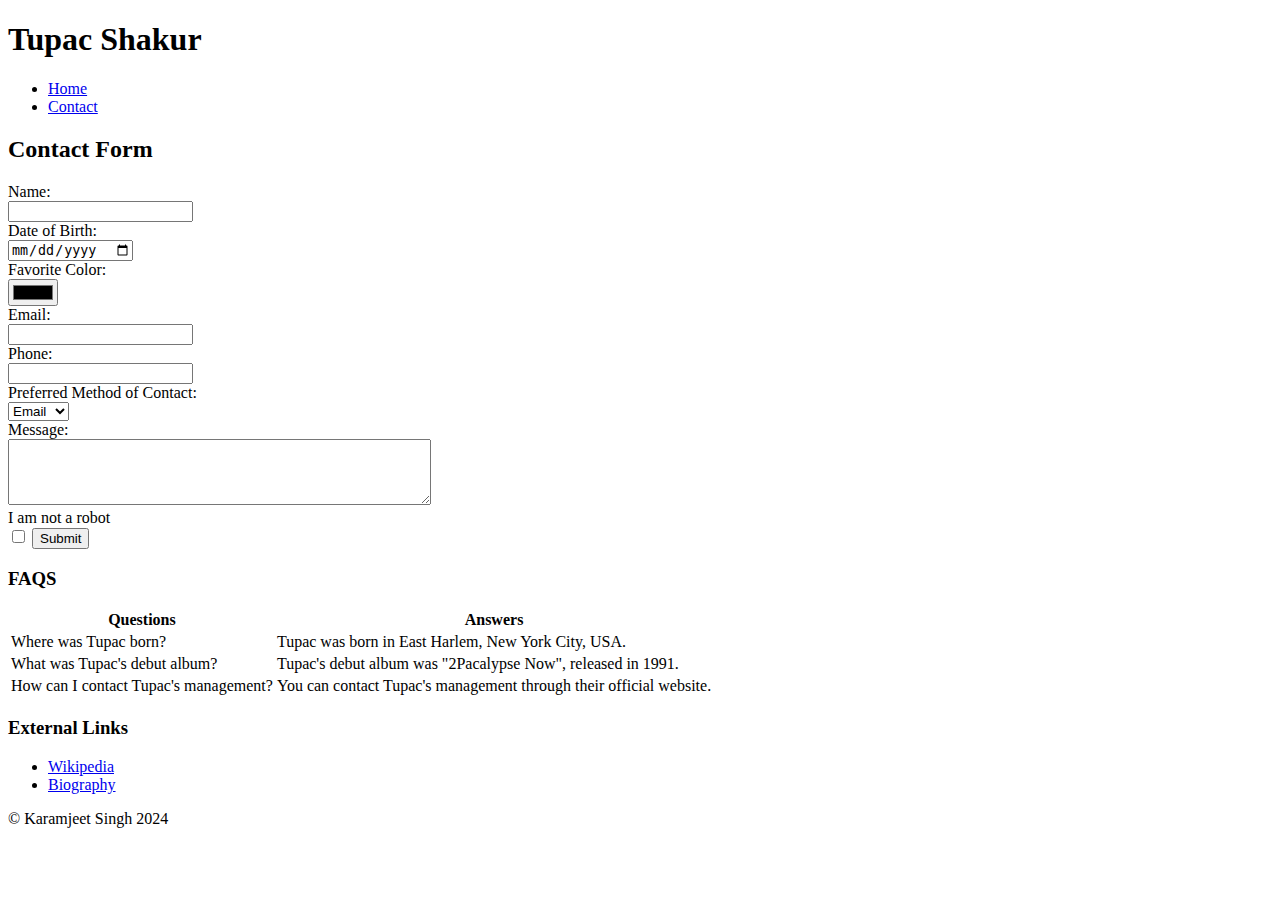
==== contact.html @ d7d7087d "final push" ====
<!--Karamjeet Singh 8915037-->
<!DOCTYPE html>
<html lang="en">
<head>
    <meta charset="UTF-8">
    <!--the content page-->
    <meta name="viewport" content="width=device-width, initial-scale=1.0">
    <!--SEO Meta Tag 1-->
    <meta name="description" content="This website is regarding the biography of the American Rapper Tupac Shukar">
     <!-- SEO Meta Tag 2 -->
     <meta name="keywords" content="Tupac, Shukar, American, Rapper, Actor,Social Activist">
    <link rel="stylesheet" href="css/normalize.css">
    <link rel="stylesheet" href="css/style.css">
    <title>Contact - American Rapper Tupac Shakur</title>
</head>
<body>
    <header>
        <h1 id="header-headings" class="heading">Tupac Shakur</h1>
    </header>
    <nav>
        <ul class="menu">
            <li><a href="index.html">Home</a></li>
            <li><a href="contact.html">Contact</a></li>
        </ul>
    </nav>


  

    <main id="main-section">
        <form name="contact" id="name">
        <div class="content-wrapper">
        <section>
            <h2>Contact Form</h2>
            <form action="#" method="post">
                <label for="name">Name:</label><br>
                <input type="text" id="name" name="name" required><br>
                
                <label for="dob">Date of Birth:</label><br>
                <input type="date" id="dob" name="dob" required><br>
                
                <label for="favorite_color">Favorite Color:</label><br>
                <input type="color" id="favorite_color" name="favorite_color"><br>
                
                <label for="email">Email:</label><br>
                <input type="email" id="email" name="email" required><br>
                
                <label for="phone">Phone:</label><br>
                <input type="tel" id="phone" name="phone"><br>
                
                <label for="preferred_contact">Preferred Method of Contact:</label><br>
                <select id="preferred_contact" name="preferred_contact">
                    <option value="email">Email</option>
                    <option value="phone">Phone</option>
                    <option value="both">Both</option>
                </select><br>
                
                <label for="message">Message:</label><br>
                <textarea id="message" name="message" rows="4" cols="50" required></textarea><br>
                
                <label for="not_robot">I am not a robot</label><br>
                <input type="checkbox" id="not_robot" name="not_robot" required>
                
                <input type="submit" value="Submit">
            </form>
        </section>
        <aside>
            <h3>FAQS</h3>
            <table>
                <tr>
                    <th>Questions</th>
                    <th>Answers</th>
                </tr>
                <tr>
                    <td>Where was Tupac born?</td>
                    <td>Tupac was born in East Harlem, New York City, USA.</td>
                </tr>
                <tr>
                    <td>What was Tupac's debut album?</td>
                    <td>Tupac's debut album was "2Pacalypse Now", released in 1991.</td>
                </tr>
                <tr>
                    <td>How can I contact Tupac's management?</td>
                    <td>You can contact Tupac's management through their official website.</td>
                </tr>
                <!--FAQs-->
            </table>
            <h3>External Links</h3>
            <ul>
                <li><a href="https://en.wikipedia.org/wiki/Tupac_Shakur" target="_blank">Wikipedia</a></li>
                <li><a href="https://www.biography.com/musicians/tupac-shakur" target="_blank">Biography</a></li>
                <!--link -->
            </ul>
        </aside>
    </div>
    </main>
    <footer id="clear-element">
        <p>&copy; Karamjeet Singh 2024</p>
    </footer>  
</body>

</html>
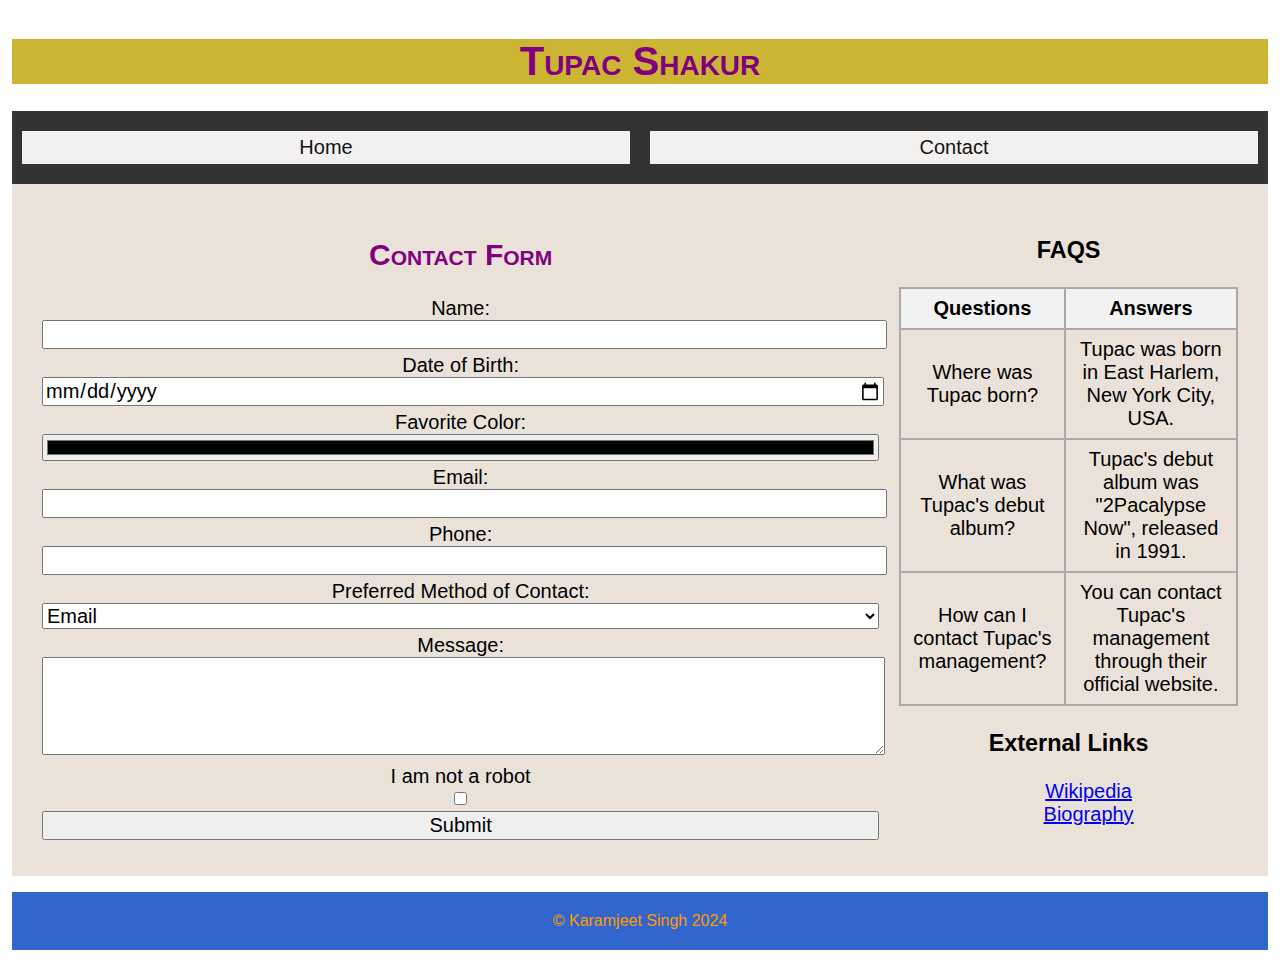
==== commit 61b4ea18: "final push" ====
--- a/contact.html
+++ b/contact.html
@@ -9,8 +9,8 @@
     <meta name="description" content="This website is regarding the biography of the American Rapper Tupac Shukar">
      <!-- SEO Meta Tag 2 -->
      <meta name="keywords" content="Tupac, Shukar, American, Rapper, Actor,Social Activist">
-    <link rel="stylesheet" href="css/normalize.css">
-    <link rel="stylesheet" href="css/style.css">
+    <link rel="stylesheet" href="CSS/normalize.css">
+    <link rel="stylesheet" href="CSS/style.css">
     <title>Contact - American Rapper Tupac Shakur</title>
 </head>
 <body>
--- a/CSS/style.css
+++ b/CSS/style.css
@@ -0,0 +1,387 @@
+/*Karamjeet Singh 8915037*/
+
+/*html font style*/
+html {
+    font: 20px Arial, sans-serif
+}
+
+/* h1 h2 font style*/
+h1, h2 {
+    font-variant: small-caps;
+    text-align: center;
+    color:#888;
+}
+
+#header-headings{
+    background:#ccb533
+}
+
+.main-section {
+    padding: 20px;
+}
+
+figcaption {
+    font-weight: bold;
+    font-variant: small-caps;
+    font-size: 1.2em;
+}
+
+q {
+    font-style: italic;
+    font-family: cursive;
+    font-size: 1.2em; 
+}
+
+footer p {
+    font-size: 0.8em;
+    text-align: center;
+    background: #3366cc;
+    padding: 20px;
+}
+
+/*Height Width & Max Width*/
+/* body {
+    width: 80%;
+    max-width: 900px;
+} */
+
+.main-section-figure img {
+    width: 100%;
+    height: auto;
+}
+
+.main-section-figure {
+    width: 80%;
+    height: auto;
+    margin: 1em auto;
+}
+
+iframe, video {
+    width: 100%;
+}
+
+/*Box Model & Alignment*/
+
+body {
+    padding: 12px;
+    text-align: center;
+    margin: 0 auto;
+
+}
+
+header, footer{
+    text-align: center;
+}
+
+main {
+    text-align: center;
+    padding: 30px;
+}
+
+#bio {
+    text-align: left;
+}
+
+
+.main-section-figure {
+    padding: 10px;
+    margin: 10px auto;
+    text-align: center;
+}
+
+#quote {
+    padding: 1em;
+}
+
+video,
+iframe {
+    padding: 0.6em;
+}
+
+/* Borders & Box Shadow*/
+
+header, footer {
+    width: 100%;
+    font-style: arial;
+    color: #ff9900;
+}
+
+main {
+    background-color: rgb(234, 226, 217);
+}
+.main-section-figure img.rounded{
+    border-radius: 30px;
+}
+
+#absolute-path-image ,#relative-path-image{
+    background-color: hsla(35, 85%, 85%, 1);
+    border: 2px solid #080808;
+    border-radius: 10px;
+    padding: 10px;
+    margin: 20px auto;
+    text-align: center;
+    width: 80%;
+}
+
+#relative-path-image.rounded {
+    width: 100%;
+    font-style: arial;
+    color: firebrick;
+    border: 2px solid rgb(0, 0, 255);
+    border-radius: 14px;
+}
+
+#absolute-path-image.rounded {
+    width: 100%;
+    font-style: arial;
+    color: darkorchid;
+    border: 2px solid rgb(0, 0, 255);
+    border-radius: 12px;
+}
+
+video,
+iframe.rounded{
+    font-style: arial;
+    color: rgb(50, 176, 204);
+    border: 2px solid rgb(0, 0, 255);
+    border-radius: 12px;
+    width:"400px";
+    height:"500px";
+}
+
+#quote.rounded {
+    width: 100%;
+    font-style: arial;
+    color:#433;
+    border: 2px solid #222;
+    border-radius: 12px;
+}
+
+#quote {
+    border: 2px solid #ff4263;
+    box-shadow: 10px 5px 5px red;
+
+}
+video,
+iframe.rounded {
+    width: 100%;
+    font-style: arial;
+    color: #433;
+    border:#888;
+    border-radius: #999;
+}
+
+/*Colour*/
+
+figcaption #relative-path-image{
+    color: #cc7833;
+}
+
+figcaption #absolute-path-image{
+    color: #ccc233;
+}
+
+h1, h2 {
+    color:purple;
+}
+
+/*Background*/
+
+header, footer {
+    background: linear-gradient(to right rgb(204, 0, 255), rgb(0, 0, 255));
+}
+
+.main-section {
+    background-color:hsla(295, 59%, 70%, 0.8);
+}
+
+figcaption #realtive-path-image{
+    background-color: hsla(0, 100%, 50%, 0.8);
+}
+
+figcaption #absolute-path-image{
+    background-color: hsla(272, 100%, 50%, 0.8);
+}
+
+/*Accessibility*/
+
+
+/* CSS for the Contact page */
+/* Form field styling */
+form {
+    display: flex;
+    flex-direction: column;
+}
+
+form label {
+    margin-bottom: 5px;
+    text-align: left;
+}
+
+form input,
+form select,
+form textarea,
+form input[type="submit"] {
+    width: 100%;
+    margin-bottom: 5px;
+}
+/* Add margin to checkbox label */
+/* Adjust checkbox alignment */
+form input[type="checkbox"] {
+    vertical-align: middle;
+}
+/* Layout */
+
+/* CSS for the Contact page */
+
+/* Form and aside container */
+.content-wrapper {
+    display: grid;
+    grid-template-columns: 70% auto; /* Adjust the width of the first column (form) */
+    gap: 10px; /* Adjust the gap between the form and the aside */
+}
+
+/* Form section */
+.form-section {
+    grid-column: 1; /* Place form in the first column */
+}
+
+/* Aside section */
+aside {
+    grid-column: 2; /* Place aside in the second column */
+}
+
+/* Adjustments for smaller screens */
+/* CSS for the Contact page */
+
+/* Main content and aside container */
+.content-wrapper {
+    display: grid;
+    grid-template-columns: 70% auto; /* Adjust the width of the main content and aside */
+    gap: 20px; /* Adjust the gap between the main content and aside */
+}
+
+/* Main content section */
+.main-content {
+    grid-column: 1; /* Place main content in the first column */
+}
+
+/* Aside section */
+aside {
+    grid-column: 2; /* Place aside in the second column */
+}
+
+/* Adjustments for smaller screens */
+aside table {
+    border-collapse: collapse;
+    width: 100%;
+}
+
+aside th,
+aside td {
+    border: 2px solid #aba8a8;
+    padding: 8px;
+}
+
+aside th {
+    background-color: #f2f2f2;
+    font-weight: bold;
+    text-align: center;
+}
+aside ul {
+    list-style-type: none;
+}
+nav {
+    display: flex;
+    justify-content: space-between;
+    background-color: #333; /* Background color for the navigation */
+}
+
+nav ul {
+    display: flex;
+    padding: 0;
+    justify-content: space-between;
+    width: 100%; /* Make the ul cover the whole line */
+}
+
+nav ul li {
+    flex: 1; /* Each link covers equal space */
+    text-align: center;
+    margin: 0 10px;
+    list-style: none; /* Remove the dot */
+    padding: 5px; /* Add padding */
+    background-color: #f3f0f0; /* Background color for the link "boxes" */
+}
+nav ul li:not(:last-child) {
+    margin-right: 10px; /* Add space between the links */
+}
+nav ul li a {
+    display: block;
+    color: rgb(19, 19, 19);
+    text-decoration: none;
+}
+@media screen and (max-width: 768px) {
+    .content-wrapper {
+        grid-template-columns: auto; /* Change to single column layout on smaller screens */
+    }
+    
+    .form-section,
+    aside {
+        grid-column: auto; /* Reset grid column to default on smaller screens */
+    }
+    html {
+        font-size: 14px; /* Decrease font size for smaller screens */
+    }
+
+    /* Adjust navigation styles for smaller screens */
+    nav ul li {
+        padding: 8px; /* Decrease padding for smaller screens */
+    }
+    nav ul {
+        flex-direction: column;
+         /* Stack the links in a column */
+        align-items: center; /* Center the links vertically */
+    }
+
+    nav ul li {
+        margin-right: 0; /* Remove margin between links */
+        margin-bottom: 5px; /* Add margin below each link */
+        width: 100%; /* Make each link cover the whole line */
+    }
+}
+@media screen and (min-width: 1024px) {
+     .section-wrapper {
+        display: flex;
+        background-color: hsla(295, 59%, 70%, 0.8);
+        justify-content: space-between;
+    }
+    .main-section-figure {
+    padding: 10px;
+    padding-top: 60px;
+    margin: 10px auto;
+    text-align: center;}
+    .bio-section {
+        flex: 0 0 60%;
+    }
+    
+    /* .main-section-figure {
+        flex: 0 0 35%;
+    } */
+    }
+    
+    /* Media query for tablet screens */
+@media screen and (min-width: 769px) and (max-width: 1023px) {
+    .content-wrapper {
+        display: flex;
+        flex-wrap: wrap;
+    }
+
+    .main-content {
+        flex: 1;
+        margin-right: 20px; /* Adjust margin as needed */
+    }
+
+    aside {
+        flex: 0 0 30%; /* Adjust width as needed */
+    }
+}
